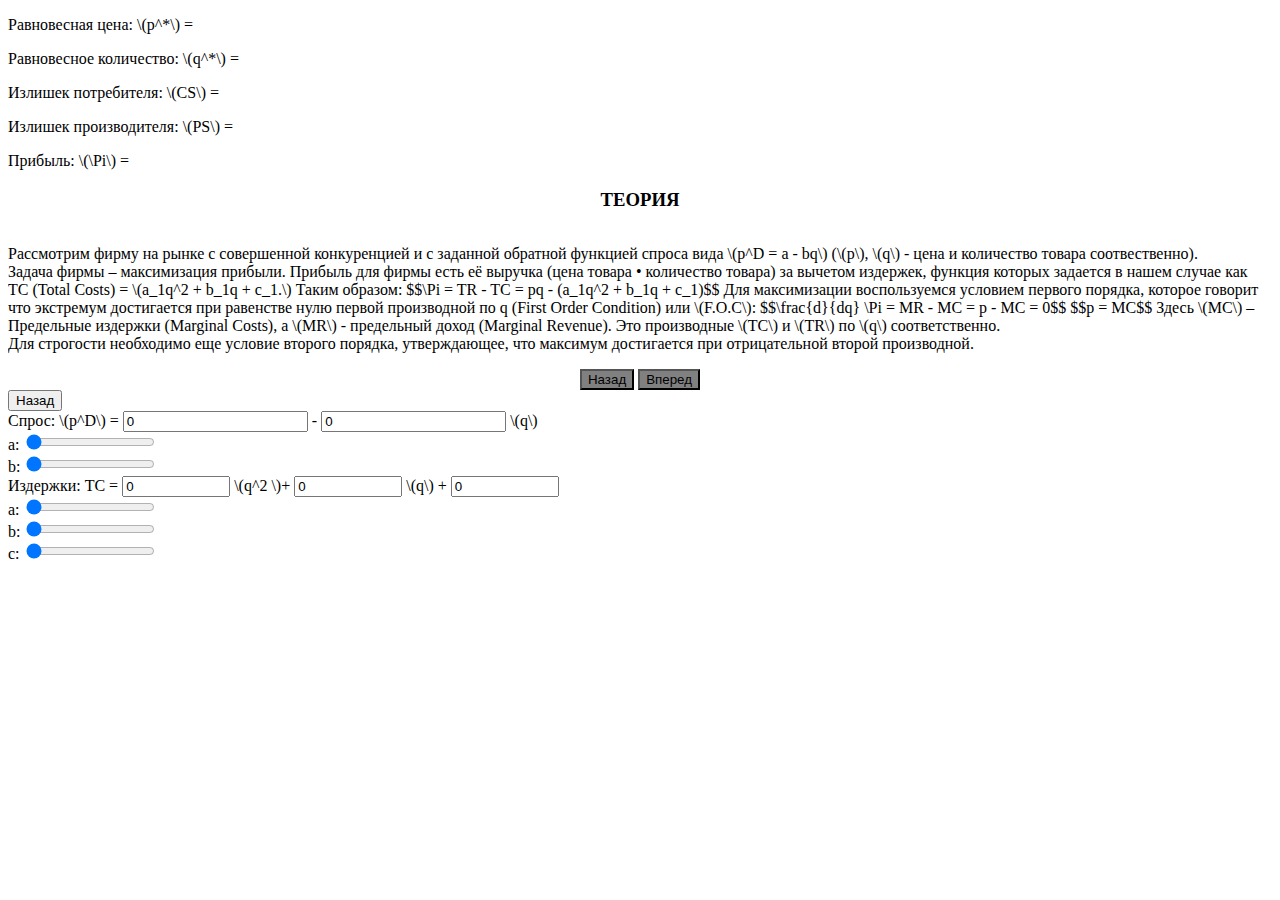
==== perfect_competition.html @ 2a5d2e5b "almost full pc, some monopoly" ====
<!DOCTYPE html>
<html lang="en">
<head>
    <meta charset="UTF-8">
    <meta name="viewport" content="width=device-width, initial-scale=1.0">
    <script type="text/javascript"
    src="http://cdn.mathjax.org/mathjax/latest/MathJax.js?config=TeX-AMS-MML_HTMLorMML">
    </script>
    <script src="https://cdn.plot.ly/plotly-latest.min.js"></script>
    <link rel="stylesheet" type="text/css" href="firms_behaviour_styles.css"> 
    <meta name="viewport" content="width=device-width, initial-scale=1">
     <!-- Bootstrap CSS -->
    <link href="https://cdn.jsdelivr.net/npm/bootstrap@5.0.2/dist/css/bootstrap.min.css" rel="stylesheet" integrity="sha384-EVSTQN3/azprG1Anm3QDgpJLIm9Nao0Yz1ztcQTwFspd3yD65VohhpuuCOmLASjC" crossorigin="anonymous">
    <title>Document</title>
</head>
<body>
    <div class="container-fluid"> 
        <div class="row">
            <div class="col-md-auto">
                <div class="container-fluid" style="border-color: white; box-shadow: none;">
                    <div class="row">
                        <div class="col-md-auto">
                            <!-- <canvas id="graphCanvas" width="1000" height="400"></canvas> -->
                            <div id="plot"></div>
                            <script src="application1.js"></script>
                        </div>
                        <div class="col-md-auto">
                            <!-- <canvas id="graphCanvas" width="1000" height="400"></canvas> -->
                            <div id="plot1"></div>
                            <script src="application1.js"></script>
                        </div>
                    </div>
                    <div class = "row">
                        <div class="col-md-auto">
                            <!-- <canvas id="graphCanvas1" width="500" height="450"></canvas> -->
                            <div id="plot2"></div>
                            <script src="application1.js"></script>
                        </div>
                        <div class="col-md-auto">
                            <div class = "container" style="border-color: white; box-shadow: none;">
                                <p>Равновесная цена: \(p^*\) = <span id="p_equilibrium"></span></p>
                                <p>Равновесное количество: \(q^*\) = <span id="q_equilibrium"></span></p>
                                <p>Излишек потребителя: \(CS\) = <span id="CS"></span></p>
                                <p>Излишек производителя: \(PS\) = <span id="PS"></span></p>
                                <p>Прибыль: \(\Pi\) = <span id="profit"></span></p>
                                <script src="application1.js"></script>
                            </div>
                        </div>
                            
                    </div>
                </div>
            </div>
            <div class="col">
                    <div class = "container">
                        <div class = "row">
                            <div class = "col"><h3 style="text-align: center; font-family: Times New Roman">ТEОРИЯ</h3></div>
                        </div>
                        <div class = "row">
                        <div class="col">
                        <div id="text-container">
                            <div class="text-content" style="display: block; overflow: scroll;"> <p style="font-family: Times New Roman">Рассмотрим фирму на рынке с совершенной конкуренцией и с заданной обратной функцией спроса вида \(p^D = a - bq\) (\(p\), \(q\) - цена и количество товара соотвественно). <br>
                                Задача фирмы – максимизация прибыли. Прибыль для фирмы есть её выручка (цена товара • количество товара) за вычетом издержек, функция которых задается в нашем случае как TC (Total Costs) = \(a_1q^2 + b_1q + c_1.\) Таким образом: $$\Pi = TR - TC = pq - (a_1q^2 + b_1q + c_1)$$
                                Для максимизации воспользуемся условием первого порядка, которое говорит что экстремум достигается при равенстве нулю первой производной по q (First Order Condition) или \(F.O.C\): $$\frac{d}{dq} \Pi = MR - MC = p - MC = 0$$ $$p = MC$$ Здесь \(MC\) – Предельные издержки (Marginal Costs), а \(MR\) - предельный доход (Marginal Revenue). 
                                Это производные \(TC\) и \(TR\) по \(q\) соответственно. <br> Для строгости необходимо еще условие второго порядка, утверждающее, что максимум достигается при отрицательной второй производной.</p></div>
                            <div class="text-content" style="display: none;"><p style="font-family: Times New Roman">В нашем случае параметр \(a_1\) принимает только неотрицательные значения, поэтому: $$\frac{d}{dq}(MR - MC) = \frac{d}{dq} (-2a_1q) = -2a_1 \leq 0 $$</p></div>
                            <div class="text-content" style="display: none;">Текст страницы 3</div>
                        </div>
                        </div>
                        </div>
                        <div class = "row">
                        <div class="col">
                        <div class="container" style="text-align: center; border-color: white; box-shadow: none;">
                            <button id="prev" style="background-color: gray;" >Назад</button>
                            <button id="next" style="background-color: gray;"> Вперед</button>
                        </div>
                        </div>
                        </div>
                        <script src="theory.js"></script>
                    </div>
            </div>
        </div>
    </div>
    <div class="container-fluid">
        <div class="row">
            <div class="col-md-auto">
                <button onclick="window.location.href='index.html'">Назад</button>
            </div>
            <div class="col">
                    Спрос: \(p^D\) = <input id="a-input" type="number" value="0" step="0.1"> - <input id="b-input" type="number" value="0" step="0.1"> \(q\) <br>
                    <label for="a-slider">a: </label>
                        <input type="range" id="a-slider" min="0" max="20" value="0" step="0.1"><span id="a-value"></span><br>
                    <label for="b-slider">b: </label>
                        <input type="range" id="b-slider" min="0" max="30" value="0" step="0.1"><span id="b-value"></span>        
            </div>
            <div class="col">
                Издержки: TC = <input id="a1-input" type="number" value="0" step="0.1" style="width: 100px;"> \(q^2 \)+ <input id="b1-input" type="number" value="0" step="0.1" style="width: 100px;"> \(q\) + <input id="c1-input" type="number" value="0" step="0.1" style="width: 100px;"> <br>
                <label for="a1-slider">a: </label>
                        <input type="range" id="a1-slider" min="0" max="20" value="0" step="0.1"><span id="a1-value"></span><br>
                        <label for="b1-slider">b: </label>
                        <input type="range" id="b1-slider" min="0" max="30" value="0" step="0.1"><span id="b1-value"></span><br>
                        <label for="с1-slider">с: </label>
                        <input type="range" id="c1-slider" min="0" max="30" value="0" step="0.1"><span id="c1-value"></span>
            </div>
    </div>
</body>
</htm>
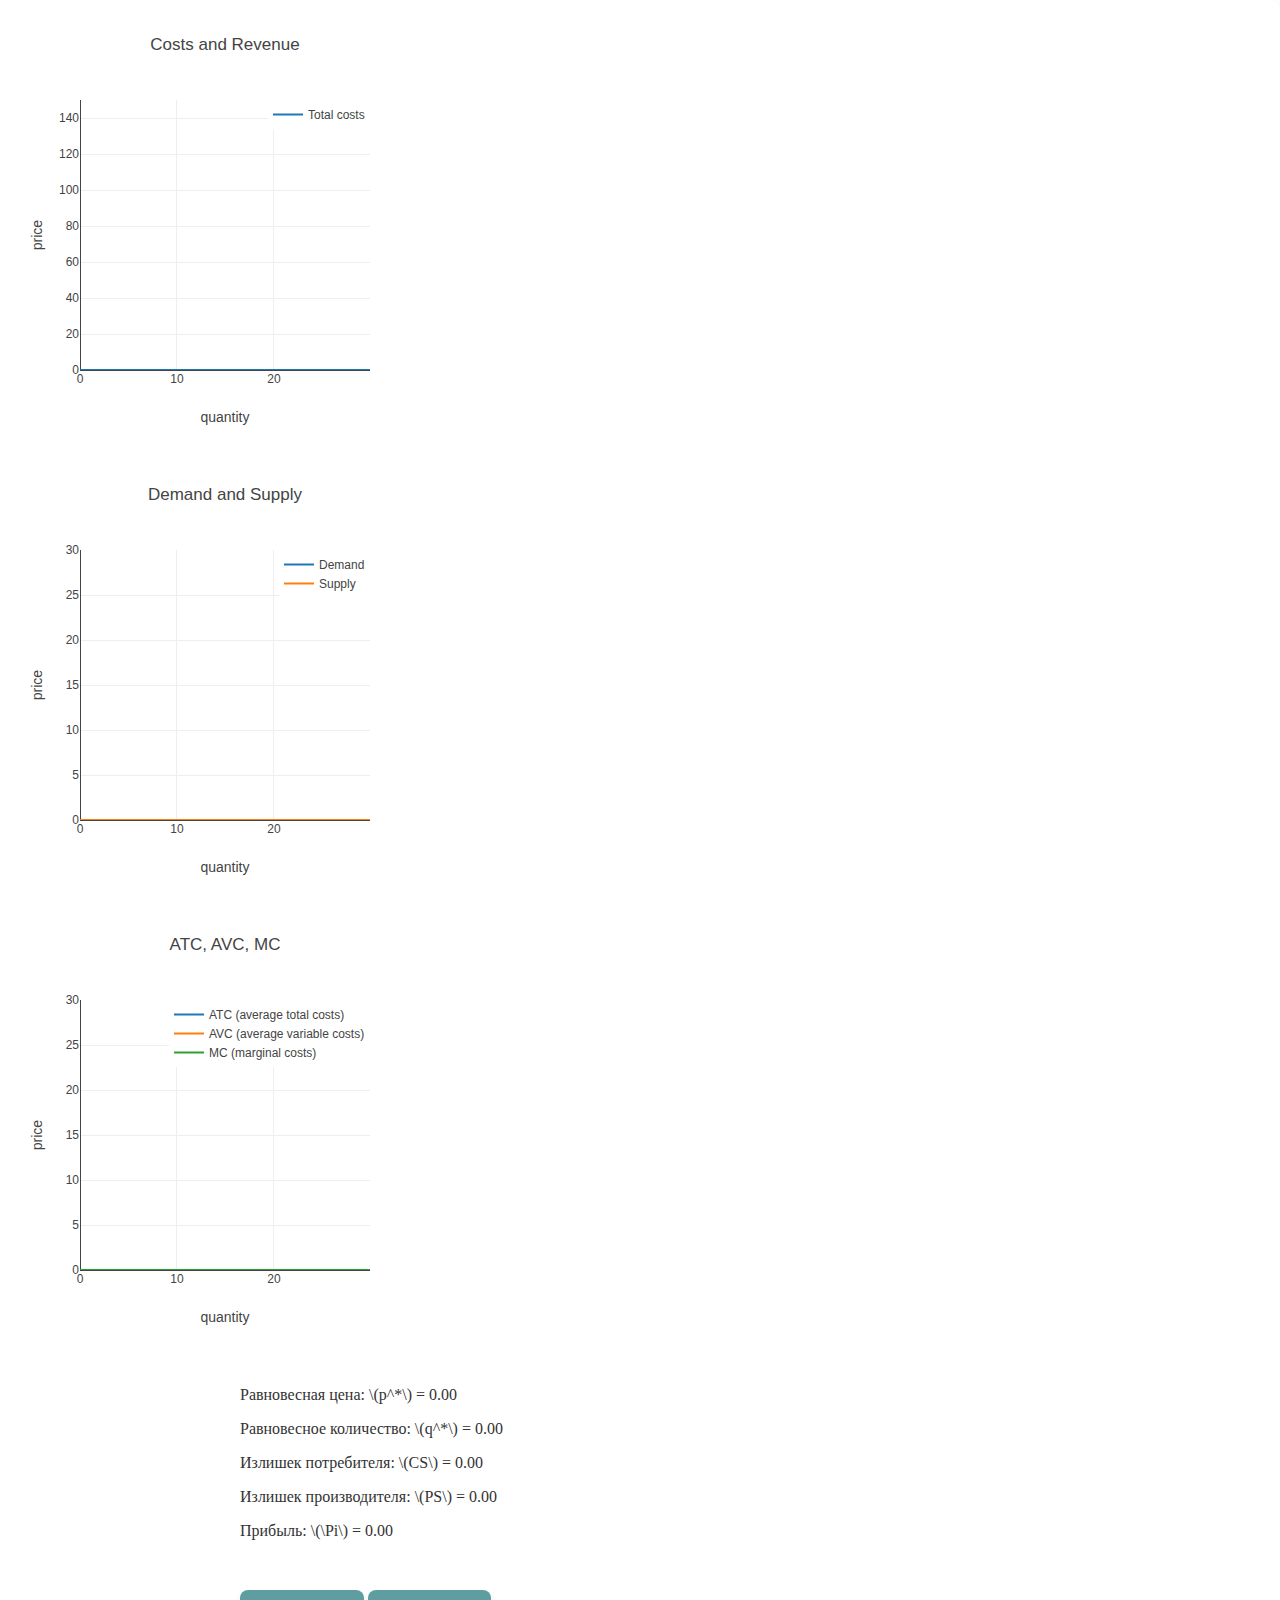
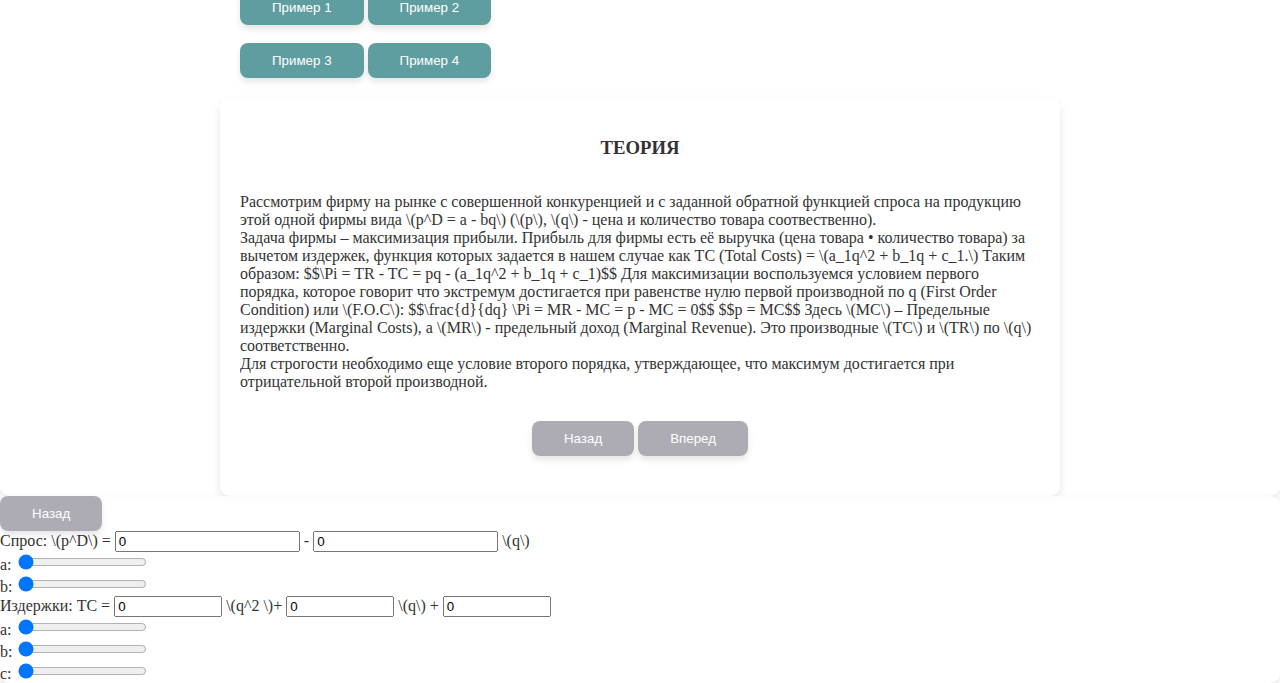
==== commit 27d45902: "almost done" ====
--- a/perfect_competition.html
+++ b/perfect_competition.html
@@ -20,30 +20,35 @@
                 <div class="container-fluid" style="border-color: white; box-shadow: none;">
                     <div class="row">
                         <div class="col-md-auto">
-                            <!-- <canvas id="graphCanvas" width="1000" height="400"></canvas> -->
                             <div id="plot"></div>
                             <script src="application1.js"></script>
                         </div>
                         <div class="col-md-auto">
-                            <!-- <canvas id="graphCanvas" width="1000" height="400"></canvas> -->
                             <div id="plot1"></div>
                             <script src="application1.js"></script>
                         </div>
                     </div>
                     <div class = "row">
                         <div class="col-md-auto">
-                            <!-- <canvas id="graphCanvas1" width="500" height="450"></canvas> -->
                             <div id="plot2"></div>
                             <script src="application1.js"></script>
                         </div>
                         <div class="col-md-auto">
                             <div class = "container" style="border-color: white; box-shadow: none;">
-                                <p>Равновесная цена: \(p^*\) = <span id="p_equilibrium"></span></p>
-                                <p>Равновесное количество: \(q^*\) = <span id="q_equilibrium"></span></p>
-                                <p>Излишек потребителя: \(CS\) = <span id="CS"></span></p>
-                                <p>Излишек производителя: \(PS\) = <span id="PS"></span></p>
-                                <p>Прибыль: \(\Pi\) = <span id="profit"></span></p>
+                                <p style="font-family: Times New Roman">Равновесная цена: \(p^*\) = <span id="p_equilibrium"></span></p>
+                                <p style="font-family: Times New Roman">Равновесное количество: \(q^*\) = <span id="q_equilibrium"></span></p>
+                                <p style="font-family: Times New Roman">Излишек потребителя: \(CS\) = <span id="CS"></span></p>
+                                <p style="font-family: Times New Roman">Излишек производителя: \(PS\) = <span id="PS"></span></p>
+                                <p style="font-family: Times New Roman">Прибыль: \(\Pi\) = <span id="profit"></span></p>
                                 <script src="application1.js"></script>
+                            </div>
+                            <div class = "container" style="border-color: white; box-shadow: none;">
+                                <button id="example1" style="border-radius: 8px; background-color: cadetblue;" >Пример 1</button>
+                                <button id="example2" style="border-radius: 8px; background-color: cadetblue;"> Пример 2</button>
+                                <br>
+                                <br>
+                                <button id="example3" style="border-radius: 8px; background-color: cadetblue;"> Пример 3</button>
+                                <button id="example4" style="border-radius: 8px; background-color: cadetblue;"> Пример 4</button>
                             </div>
                         </div>
                             
@@ -58,20 +63,24 @@
                         <div class = "row">
                         <div class="col">
                         <div id="text-container">
-                            <div class="text-content" style="display: block; overflow: scroll;"> <p style="font-family: Times New Roman">Рассмотрим фирму на рынке с совершенной конкуренцией и с заданной обратной функцией спроса вида \(p^D = a - bq\) (\(p\), \(q\) - цена и количество товара соотвественно). <br>
+                            <div class="text-content" style="display: block; overflow: scroll;"> <p style="font-family: Times New Roman">Рассмотрим фирму на рынке с совершенной конкуренцией и с заданной обратной функцией спроса на продукцию этой одной фирмы вида  \(p^D = a - bq\) (\(p\), \(q\) - цена и количество товара соотвественно). <br>
                                 Задача фирмы – максимизация прибыли. Прибыль для фирмы есть её выручка (цена товара • количество товара) за вычетом издержек, функция которых задается в нашем случае как TC (Total Costs) = \(a_1q^2 + b_1q + c_1.\) Таким образом: $$\Pi = TR - TC = pq - (a_1q^2 + b_1q + c_1)$$
                                 Для максимизации воспользуемся условием первого порядка, которое говорит что экстремум достигается при равенстве нулю первой производной по q (First Order Condition) или \(F.O.C\): $$\frac{d}{dq} \Pi = MR - MC = p - MC = 0$$ $$p = MC$$ Здесь \(MC\) – Предельные издержки (Marginal Costs), а \(MR\) - предельный доход (Marginal Revenue). 
                                 Это производные \(TC\) и \(TR\) по \(q\) соответственно. <br> Для строгости необходимо еще условие второго порядка, утверждающее, что максимум достигается при отрицательной второй производной.</p></div>
-                            <div class="text-content" style="display: none;"><p style="font-family: Times New Roman">В нашем случае параметр \(a_1\) принимает только неотрицательные значения, поэтому: $$\frac{d}{dq}(MR - MC) = \frac{d}{dq} (-2a_1q) = -2a_1 \leq 0 $$</p></div>
-                            <div class="text-content" style="display: none;">Текст страницы 3</div>
+                            <div class="text-content" style="display: none;"><p style="font-family: Times New Roman">В нашем случае параметр \(a_1\) принимает только неотрицательные значения, поэтому: $$\frac{d}{dq}(MR - MC) = \frac{d}{dq} (-2a_1q) = -2a_1 \leq 0 $$ Также необходимо учитывать цену закрытия (Shutdown price), которая показывает минимальную цену, при которой фирма будет что-то производить.
+                                Фактически эта такая цена, что при ценах ниже нее фиксированные издержки (мы находимся в краткосрочном периоде) меньше чем общие издержки при производстве. Это условие соответствует: \(P >= \min(AVC)\), в нашем случае (квадратичная функция издержек) \(\min(AVC) = \min(MC) = b \), поэтому функция предложения не модифицируется. Таким образом \(p = MC \) есть функция предложения фирмы.
+                                Пересекая функции совокупного спроса и предложения получаем равновесную цену и равновесное количество на рынке продукции текущей фирмы в модели совершенной конкуренции. <br> Излишек производителя (PS) есть его прибыль без учета фиксированных издержек, излишек потребителя же (CS) это "выигрыш" покупателей, то есть сумма разностей величины обратного спроса и равновесной цены в каждой точке \(q\) до \(q^*\).
+                                Иначе говоря это площадь (в нашем случае прямоугольного) треугольника с высотой \(a - p^* \) и шириной \(q^*\), где \(a\) - свободный коэффициент функции спроса.
+                            </p></div>
+                            <div class="text-content" style="display: none;"><p style="font-family: Times New Roman">Графики отображают механизм максимизации прибыли фирмами, как видно на левом нижнем и верхнем графиках, равновесное количество \(q^*\) (пунктирная линия), которое находится на персечении \(MC\) и \(p\) как раз составляет максимальную разницу между Total Revenue и Total Costs.</p></div>
                         </div>
                         </div>
                         </div>
                         <div class = "row">
                         <div class="col">
                         <div class="container" style="text-align: center; border-color: white; box-shadow: none;">
-                            <button id="prev" style="background-color: gray;" >Назад</button>
-                            <button id="next" style="background-color: gray;"> Вперед</button>
+                            <button id="prev" style="border-radius: 8px" >Назад</button>
+                            <button id="next" style="border-radius: 8px"> Вперед</button>
                         </div>
                         </div>
                         </div>
@@ -83,19 +92,19 @@
     <div class="container-fluid">
         <div class="row">
             <div class="col-md-auto">
-                <button onclick="window.location.href='index.html'">Назад</button>
+                <button onclick="window.location.href='index.html'" style="border-radius: 8px">Назад</button>
             </div>
             <div class="col">
                     Спрос: \(p^D\) = <input id="a-input" type="number" value="0" step="0.1"> - <input id="b-input" type="number" value="0" step="0.1"> \(q\) <br>
                     <label for="a-slider">a: </label>
-                        <input type="range" id="a-slider" min="0" max="20" value="0" step="0.1"><span id="a-value"></span><br>
+                        <input type="range" id="a-slider" min="0" max="30" value="0" step="0.1"><span id="a-value"></span><br>
                     <label for="b-slider">b: </label>
                         <input type="range" id="b-slider" min="0" max="30" value="0" step="0.1"><span id="b-value"></span>        
             </div>
             <div class="col">
                 Издержки: TC = <input id="a1-input" type="number" value="0" step="0.1" style="width: 100px;"> \(q^2 \)+ <input id="b1-input" type="number" value="0" step="0.1" style="width: 100px;"> \(q\) + <input id="c1-input" type="number" value="0" step="0.1" style="width: 100px;"> <br>
                 <label for="a1-slider">a: </label>
-                        <input type="range" id="a1-slider" min="0" max="20" value="0" step="0.1"><span id="a1-value"></span><br>
+                        <input type="range" id="a1-slider" min="0" max="30" value="0" step="0.1"><span id="a1-value"></span><br>
                         <label for="b1-slider">b: </label>
                         <input type="range" id="b1-slider" min="0" max="30" value="0" step="0.1"><span id="b1-value"></span><br>
                         <label for="с1-slider">с: </label>
--- a/firms_behaviour_styles.css
+++ b/firms_behaviour_styles.css
@@ -0,0 +1,56 @@
+body {
+  font-family: 'Times New Roman', serif;
+  background: linear-gradient(
+      rgba(255, 255, 255, 0.9), 
+      rgba(255, 255, 255, 0.9)
+    ), 
+    url('https://images.unsplash.com/photo-1517245386807-bb43f82c33c4?crop=entropy&cs=tinysrgb&fit=max&fm=jpg&ixid=MnwxMTc3M3wwfDF8c2VhcmNofDJ8fGVjb25vbWljfGVufDB8fHx8MTY0ODgxMzkyMg&ixlib=rb-1.2.1&q=80&w=1920'); /* Economics-related background image */
+  background-size: cover;
+  background-position: center;
+  color: #333;
+  margin: 0;
+  padding: 0;
+  min-height: 100vh;
+  display: flex;
+  flex-direction: column;
+}
+
+.container-fluid {
+  background-color: rgba(255, 255, 255, 0.9); 
+  border-radius: 10px; 
+  box-shadow: 0 4px 8px rgba(0, 0, 0, 0.1); 
+}
+
+  .container {
+    max-width: 800px;
+    margin: 0 auto;
+    padding: 20px;
+    background-color: rgba(255, 255, 255, 0.9);
+    border-radius: 10px; 
+    box-shadow: 0 4px 8px rgba(0, 0, 0, 0.1); 
+  }
+  
+  h1 {
+    text-align: center;
+    margin-bottom: 20px;
+  }
+  
+  p {
+    margin-bottom: 10px;
+  }
+  
+  button {
+    padding: 10px 32px;
+    background-color: #9795a1c8;
+    color: #fff;
+    border: none;
+    cursor: pointer;
+    border-radius: 8px; 
+    box-shadow: 0 4px 6px rgba(0, 0, 0, 0.1); 
+    transition: background-color 0.3s ease, box-shadow 0.3s ease; 
+}
+
+button:hover {
+    background-color: #5c5c5dc8;
+    box-shadow: 0 6px 8px rgba(0, 0, 0, 0.15); 
+}